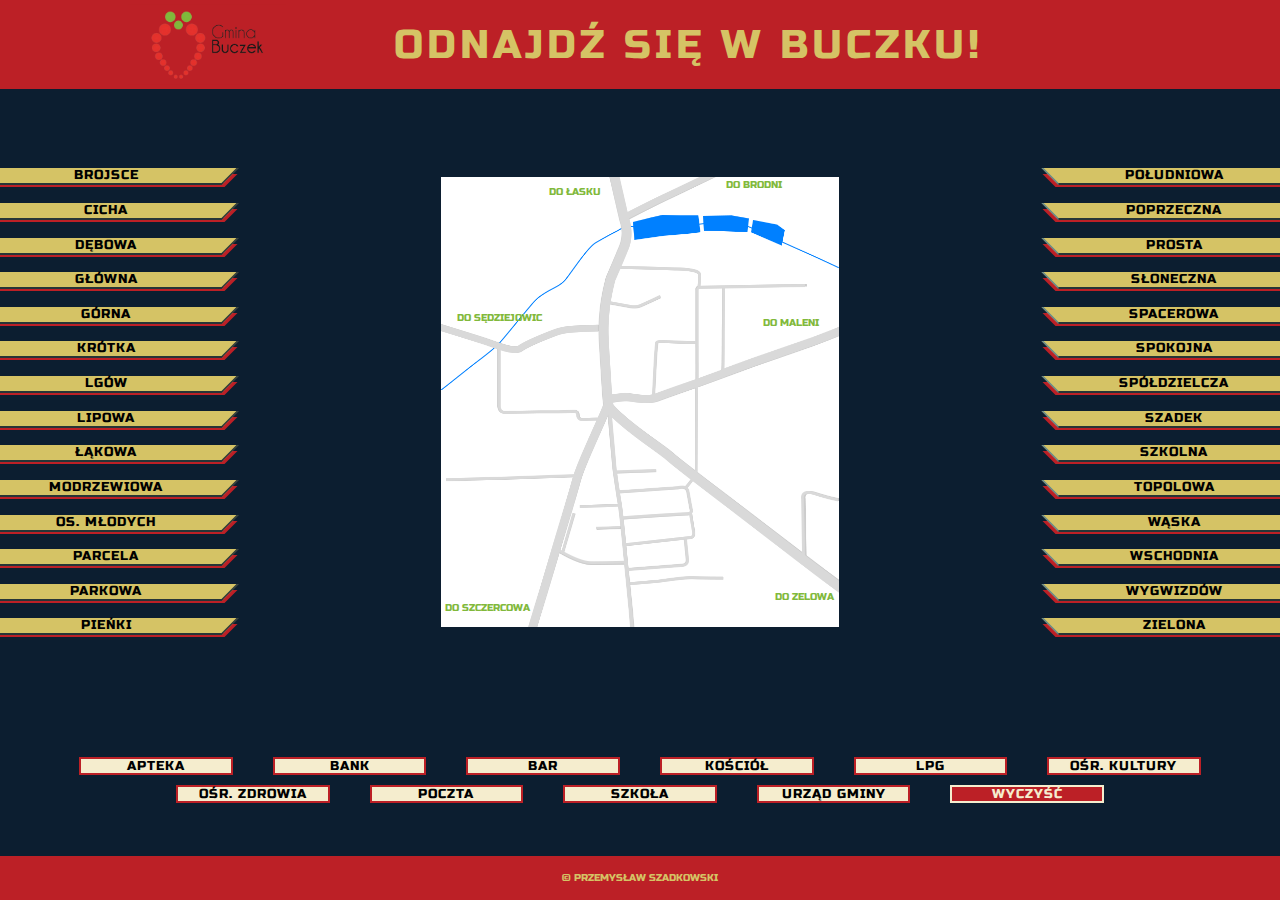
==== index2.html @ 20e7a20b "With second version - in progress" ====
<!DOCTYPE html>
<html lang="pl">

<head>
    <meta charset="UTF-8">
    <meta name="viewport" content="width=device-width, initial-scale=1.0">
    <meta http-equiv="X-UA-Compatible" content="ie=edge">
    <meta name="description" content="Mapa miejscowości Buczek na której możesz odnaleźć wszystkie ulice i budynki użyteczności publicznej">
    <meta name='keywords' content='Buczek, "mapa Buczku" , "ulice w Buczku", "urząd gminy Buczek", truskawka'>
    <title>Odnajdź się w Buczku!</title>
    <link href="https://fonts.googleapis.com/css?family=Russo+One&amp;subset=latin-ext" rel="stylesheet">
    <link rel="stylesheet" href="https://use.fontawesome.com/releases/v5.2.0/css/all.css" integrity="sha384-hWVjflwFxL6sNzntih27bfxkr27PmbbK/iSvJ+a4+0owXq79v+lsFkW54bOGbiDQ"
        crossorigin="anonymous">
    <link rel="stylesheet" href="style_new.css">
</head>

<body>
    <div class="wrapper">
        <header>
            <img src="img/logo.png" alt="Logo gminy Buczek">
            <h1><span>O</span><span>d</span><span>n</span><span>a</span><span>j</span><span>d</span><span>ź</span>
                <span>s</span><span>i</span><span>ę</span>
                <span>w</span> <span>B</span><span>u</span><span>c</span><span>z</span><span>k</span><span>u</span><span>!</span></h1>
        </header>
        <main>
            <div class="map_and_streets">
                <div class="buttons_left">
                    <button class="ulbrojsce button mainmap"><span>Brojsce</span></button>
                    <button class="ulcicha button mainmap"><span>Cicha</span></button>
                    <button class="uldebowa button mainmap"><span>Dębowa</span></button>
                    <button class="ulglowna button mainmap"><span>Główna</span></button>
                    <button class="ulgorna button mainmap"><span>Górna</span></button>
                    <button class="ulkrotka button mainmap"><span>Krótka</span></button>
                    <button class="ullgow button mainmap"><span>Lgów</span></button>
                    <button class="ullipowa button mainmap"><span>Lipowa</span></button>
                    <button class="ullakowa button mainmap"><span>Łąkowa</span></button>
                    <button class="ulmodrzewiowa button mainmap"><span>Modrzewiowa</span></button>
                    <button class="ulosiedle button mainmap"><span>Os. Młodych</span></button>
                    <button class="ulparcela button mainmap"><span>Parcela</span></button>
                    <button class="ulparkowa button mainmap"><span>Parkowa</span></button>
                    <button class="ulpienki button mainmap"><span>Pieńki</span></button>
                </div>
                <div class="map">
                    <img class="mapofBuczek" src="img/Buczek.png" alt="Mapa Buczku">
                    <img class="mapnorth_top" src="img/wszystkie_ulice_szadek.png" alt="Ulice Buczku">
                    <img class="mapnorth" src="img/Szadek_wygwizdow.png" alt="Mapa północnej części Buczku">
                    <img class="szadek street" src="img/szadek.png" alt="ulica szadek">
                    <img class="wygwizdow street" src="img/wygwizdow.png" alt="ulica wygwizdów">
                    <img data-ulica="ulbrojsce button mainmap" class="brojsce street" src="img/brojsce.png" alt="ulica brojsce">
                    <img data-ulica="ulcicha button mainmap" class="cicha street" src="img/cicha.png" alt="ulica cicha">
                    <img data-ulica="uldebowa button mainmap" class="debowa street" src="img/debowa.png" alt="ulica dębowa">
                    <img data-ulica="ulglowna button mainmap" class="glowna street" src="img/glowna.png" alt="ulica główna">
                    <img data-ulica="ulgorna button mainmap" class="gorna street" src="img/gorna.png" alt="ulica górna">
                    <img data-ulica="ulkrotka button mainmap" class="krotka street" src="img/krotka.png" alt="ulica krótka">
                    <img data-ulica="ullakowa button mainmap" class="lakowa street" src="img/lakowa.png" alt="ulica łąkowa">
                    <img data-ulica="ullgow button mainmap" class="lgow street" src="img/lgow.png" alt="ulica lgów">
                    <img data-ulica="ullipowa button mainmap" class="lipowa street" src="img/lipowa.png" alt="ulica lipowa">
                    <img data-ulica="ulmodrzewiowa button mainmap" class="modrzewiowa street" src="img/modrzewiowa.png"
                        alt="ulica modrzewiowa">
                    <img data-ulica="ulosiedle button mainmap" class="osiedle street" src="img/osmlodych.png" alt="ulica osiedle młodych">
                    <img data-ulica="ulparcela button mainmap" class="parcela street" src="img/parcela.png" alt="ulica parcela">
                    <img data-ulica="ulparkowa button mainmap" class="parkowa street" src="img/parkowa.png" alt="ulica parkowa">
                    <img data-ulica="ulpienki button mainmap" class="pienki street" src="img/pienki.png" alt="ulica pieńki">
                    <img data-ulica="ulpoludniowa button mainmap" class="poludniowa street" src="img/poludniowa.png"
                        alt="ulica poludniowa">
                    <img data-ulica="ulpoprzeczna button mainmap" class="poprzeczna street" src="img/poprzeczna.png"
                        alt="ulica poprzeczna">
                    <img data-ulica="ulprosta button mainmap" class="prosta street" src="img/prosta.png" alt="ulica prosta">
                    <img data-ulica="ulsloneczna button mainmap" class="sloneczna street" src="img/sloneczna.png" alt="ulica słoneczna">
                    <img data-ulica="ulspacerowa button mainmap" class="spacerowa street" src="img/spacerowa.png" alt="ulica spacerowa">
                    <img data-ulica="ulspokojna button mainmap" class="spokojna street" src="img/spokojna.png" alt="ulica spokojna">
                    <img data-ulica="ulspoldzielcza button mainmap" class="spoldzielcza street" src="img/spoldzielcza.png"
                        alt="ulica spółdzielcza">
                    <img data-ulica="ulszkolna button mainmap" class="szkolna street" src="img/szkolna.png" alt="ulica szkolna">
                    <img data-ulica="ultopolowa button mainmap" class="topolowa street" src="img/topolowa.png" alt="ulica topolowa">
                    <img data-ulica="ulwaska button mainmap" class="waska street" src="img/waska.png" alt="ulica wąska">
                    <img data-ulica="ulwschodnia button mainmap" class="wschodnia street" src="img/wschodnia.png" alt="ulica wschodnia">
                    <img data-ulica="ulzielona button mainmap" class="zielona street" src="img/zielona.png" alt="ulica zielona">
                    <i class="fas fa-church"></i>
                    <i class="fas fa-envelope"></i>
                    <i class="fas fa-school"></i>
                    <i class="fas fa-dollar-sign"></i>
                    <i class="fas fa-graduation-cap"></i>
                    <i class="fas fa-hospital-alt"></i>
                    <i class="fas fa-briefcase-medical"></i>
                    <i class="fas fa-glass-martini"></i>
                    <i class="fas fa-theater-masks"></i>
                    <i class="fas fa-car-side"></i>
                    <div class="directions">
                        <p>do Łasku</p>
                        <i class="fas fa-arrow-up"></i>
                        <p>do Zelowa</p>
                        <i class="fas fa-arrow-up"></i>
                        <p>do Szczercowa</p>
                        <i class="fas fa-arrow-up"></i>
                        <p>do Sędziejowic</p>
                        <i class="fas fa-arrow-up"></i>
                        <p>do Maleni</p>
                        <i class="fas fa-arrow-up"></i>
                        <p>do Brodni</p>
                        <i class="fas fa-arrow-up"></i>
                    </div>
                </div>
                <div class="buttons_right">
                    <button class="ulpoludniowa button mainmap"><span>Południowa</span></button>
                    <button class="ulpoprzeczna button mainmap"><span>Poprzeczna</span></button>
                    <button class="ulprosta button mainmap"><span>Prosta</span></button>
                    <button class="ulsloneczna button mainmap"><span>Słoneczna</span></button>
                    <button class="ulspacerowa button mainmap"><span>Spacerowa</span></button>
                    <button class="ulspokojna button mainmap"><span>Spokojna</span></button>
                    <button class="ulspoldzielcza button mainmap"><span>Spółdzielcza</span></button>
                    <button class="ulszadek special_button"><span>Szadek</span></button>
                    <button class="ulszkolna button mainmap"><span>Szkolna</span></button>
                    <button class="ultopolowa button mainmap"><span>Topolowa</span></button>
                    <button class="ulwaska button mainmap"><span>Wąska</span></button>
                    <button class="ulwschodnia button mainmap"><span>Wschodnia</span></button>
                    <button class="ulwygwizdow special_button"><span>Wygwizdów</span></button>
                    <button class="ulzielona button mainmap"><span>Zielona</span></button>
                </div>
            </div>
            <div class="buildings">
                <button class="chemistry button mainmap">Apteka</button>
                <button class="bank button mainmap">Bank</button>
                <button class="bar button mainmap">Bar</button>
                <button class="church button mainmap">Kościół</button>
                <button class="lpg button mainmap">LPG</button>
                <button class="culture button mainmap">Ośr. Kultury</button>
                <button class="hospital button mainmap">Ośr. Zdrowia</button>
                <button class="post button mainmap">Poczta</button>
                <button class="school button mainmap">Szkoła</button>
                <button class="hall button mainmap">Urząd Gminy</button>
                <button class="clear">Wyczyść</button>
            </div>
        </main>
        <footer>
            <p>&copy; Przemysław Szadkowski</p>
        </footer>
    </div>
    <script src="https://ajax.googleapis.com/ajax/libs/jquery/3.3.1/jquery.min.js"></script>
    <script>
        $(".church").click(function () {
            $(".fa-church").toggleClass("visible2");
            $(".church").toggleClass("green");
        })
        $(".post").click(function () {
            $(".fa-envelope").toggleClass("visible2");
            $(".post").toggleClass("green");
        })
        $(".hall").click(function () {
            $(".fa-school").toggleClass("visible2");
            $(".hall").toggleClass("green");
        })
        $(".bank").click(function () {
            $(".fa-dollar-sign").toggleClass("visible2");
            $(".bank").toggleClass("green");
        })
        $(".school").click(function () {
            $(".fa-graduation-cap").toggleClass("visible2");
            $(".school").toggleClass("green");
        })
        $(".hospital").click(function () {
            $(".fa-hospital-alt").toggleClass("visible2");
            $(".hospital").toggleClass("green");
        })
        $(".chemistry").click(function () {
            $(".fa-briefcase-medical").toggleClass("visible2");
            $(".chemistry").toggleClass("green");
        })
        $(".bar").click(function () {
            $(".fa-glass-martini").toggleClass("visible2");
            $(".bar").toggleClass("green");
        })
        $(".culture").click(function () {
            $(".fa-theater-masks").toggleClass("visible2");
            $(".culture").toggleClass("green");
        })
        $(".lpg").click(function () {
            $(".fa-car-side").toggleClass("visible2");
            $(".lpg").toggleClass("green");
        })
    </script>
    <script src="script.js"></script>
</body>

</html>
---- style_new.css ----
* {
    margin: 0;
    padding: 0;
    font-family: 'Russo One', sans-serif;
    box-sizing: border-box;
}

body {
    background-color: #0C1E30;
    height: 100vh;
    width: 100%;
    max-width: 1600px;
    margin: 0 auto;
    overflow: hidden;
}

div.wrapper {
    display: flex;
    flex-direction: column;
    height: 100vh;
    overflow: hidden;
}

/* header */

header {
    flex-basis: 10%;
    width: 100%;
    background-color: #BC2026;
    position: relative;
    margin-bottom: 10px;
    padding: 20px;
}

header img {
    box-sizing: border-box;
    position: absolute;
    height: 90%;
    top: 50%;
    left: 10%;
    transform: translateY(-50%);
    padding: 0 10px;
    background-color: #BC2026;
}

header h1 {
    box-sizing: border-box;
    position: absolute;
    top: 50%;
    left: 30%;
    transform: translateY(-50%);
    padding: 20px 10px;
    font-size: 2.5rem;
    text-transform: uppercase;
    text-align: center;
    font-weight: 400;
    letter-spacing: 4px;
}

/* animacja headera */

header h1 span {
    display: inline-block;
    position: relative;
    transform: translateX(0);
    animation: hop .5s 1 linear;
    animation-fill-mode: both;
    color: #D5C365;
}

header h1 span:nth-child(2) {
    animation-delay: .1s;
}

header h1 span:nth-child(3) {
    animation-delay: .2s;
}

header h1 span:nth-child(4) {
    animation-delay: .3s;
}

header h1 span:nth-child(5) {
    animation-delay: .3s;
}

header h1 span:nth-child(6) {
    animation-delay: .4s;
}

header h1 span:nth-child(7) {
    animation-delay: .5s;
}

header h1 span:nth-child(8) {
    animation-delay: .6s;
}

header h1 span:nth-child(9) {
    animation-delay: .7s;
}

header h1 span:nth-child(10) {
    animation-delay: .8s;
}

header h1 span:nth-child(11) {
    animation-delay: .9s;
}

header h1 span:nth-child(12) {
    animation-delay: 1s;
}

header h1 span:nth-child(13) {
    animation-delay: 1.1s;
}

header h1 span:nth-child(14) {
    animation-delay: 1.2s;
}

header h1 span:nth-child(15) {
    animation-delay: 1.3s;
}

header h1 span:nth-child(16) {
    animation-delay: 1.4s;
}

header h1 span:nth-child(17) {
    animation-delay: 1.5s;
}

header h1 span:nth-child(18) {
    animation-delay: 1.6s;
}

/* main map and buttons */

main {
    flex-basis: 85%;
    display: flex;
    flex-direction: column;
    background-color: #0C1E30;
}

div.map_and_streets {
    flex-basis: 80%;
    display: flex;
    align-items: center;
}

div.buttons_left {
    flex-grow: 1;
    display: flex;
    flex-direction: column;
    align-items: flex-start;
}

div.buttons_left button {
    margin: 2% 0 2% -20px;
    flex-grow: 1;
    width: 250px;
    line-height: 15px;
    border-top: none;
    cursor: pointer;
    transition: .3s;
    box-shadow: 7px 4px 0px -2px #BC2026;
    text-transform: uppercase;
    letter-spacing: 1px;
    background-color: #D5C365;
    transform: skew(-45deg);
    border-color: #64878B;
}

div.buttons_left button:hover {
    background-color: #BC2026;
    box-shadow: 6px 4px 0px -8px #ccc;
}

div.buttons_left button span {
    display: block;
    transform: skew(45deg);
}

/* map */

div.map {
    display: flex;
    flex-direction: column;
    justify-content: center;
    align-items: center;
    position: relative;
    max-width: 400px;
    max-height: 450px;
    overflow: hidden;
}

div.map img.mapofBuczek {
    display: block;
    max-width: 400px;
    max-height: 450px;
}

div.map img.mapnorth {
    position: absolute;
    max-width: 400px;
    max-height: 450px;
    top: -1000px;
    left: 0%;
    transition: .5s;
    z-index: 4;
}

div.map img.mapnorth_top {
    position: absolute;
    max-width: 400px;
    max-height: 450px;
    top: -1000px;
    left: 0%;
    transition: .5s;
    z-index: 9;
}

div.map img.mapnorth.center {
    top: 0px;
}

div.map img.mapnorth_top.center {
    top: 0px;
}

/* ulice */

.brojsce {
    position: absolute;
    top: 69.8%;
    left: 90.5%;
    width: auto;
    height: 14.8%;
    z-index: 1;
    opacity: 1;
    filter: grayscale(1) brightness(4);
}

.cicha {
    position: absolute;
    top: 77.6%;
    left: 39%;
    width: 6%;
    height: auto;
    z-index: 1;
    opacity: 1;
    filter: grayscale(1) brightness(4);
}

.debowa {
    position: absolute;
    top: 23.8%;
    left: 64.5%;
    width: 27%;
    height: auto;
    z-index: 3;
    opacity: 1;
    filter: grayscale(1) brightness(4);
}

.glowna {
    position: absolute;
    top: 0%;
    left: 39.6%;
    width: auto;
    height: 93.5%;
    z-index: 3;
    opacity: 1;
    filter: grayscale(1) brightness(4);
}

.gorna {
    position: absolute;
    top: 80.4%;
    left: 46.8%;
    width: auto;
    height: 7.2%;
    z-index: 1;
    opacity: 1;
    filter: grayscale(1) brightness(4);
}

.krotka {
    position: absolute;
    top: 65%;
    left: 44%;
    width: 10%;
    height: auto;
    z-index: 1;
    opacity: 1;
    filter: grayscale(1) brightness(4);
}

.lakowa {
    position: absolute;
    top: 66.1%;
    left: 1.3%;
    width: 33%;
    height: auto;
    z-index: 1;
    opacity: 1;
    filter: grayscale(1) brightness(4);
}

.modrzewiowa {
    position: absolute;
    top: 24.5%;
    left: 70.5%;
    width: auto;
    height: 18.9%;
    z-index: 1;
    opacity: 1;
    filter: grayscale(1) brightness(4);
}

.lgow {
    position: absolute;
    top: 32.7%;
    left: 70.7%;
    width: auto;
    height: 12%;
    z-index: 1;
    opacity: 1;
    filter: grayscale(1) brightness(4);
}

.lipowa {
    position: absolute;
    top: 74.8%;
    left: 30.2%;
    width: auto;
    height: 8.9%;
    z-index: 1;
    opacity: 1;
    filter: grayscale(1) brightness(4);
}

.osiedle {
    position: absolute;
    top: 66.9%;
    left: 44.7%;
    width: 18.8%;
    height: auto;
    z-index: 2;
    opacity: 1;
    filter: grayscale(1) brightness(4);
}

.parcela {
    position: absolute;
    top: 82.8%;
    left: 29.3%;
    width: 17%;
    height: auto;
    z-index: 1;
    opacity: 1;
    filter: grayscale(1) brightness(4);
}

.parkowa {
    position: absolute;
    top: 26.3%;
    left: 42.2%;
    width: 13%;
    height: auto;
    z-index: 1;
    opacity: 1;
    filter: grayscale(1) brightness(4);
}

.pienki {
    position: absolute;
    top: 0%;
    left: 46%;
    width: 23.4%;
    height: auto;
    z-index: 1;
    opacity: 1;
    filter: grayscale(1) brightness(4);
}

.poludniowa {
    position: absolute;
    top: 88.8%;
    left: 47.4%;
    width: 23.4%;
    height: auto;
    z-index: 1;
    opacity: 1;
    filter: grayscale(1) brightness(4);
}

.poprzeczna {
    position: absolute;
    top: 72.7%;
    left: 35%;
    width: 9.6%;
    height: auto;
    z-index: 1;
    opacity: 1;
    filter: grayscale(1) brightness(4);
}

.prosta {
    position: absolute;
    top: 52.5%;
    left: 41.9%;
    width: 6.5%;
    height: 48%;
    z-index: 2;
    opacity: 1;
    filter: grayscale(1) brightness(4);
}

.sloneczna {
    position: absolute;
    top: 74.6%;
    left: 46.3%;
    width: 17.6%;
    height: auto;
    z-index: 1;
    opacity: 1;
    filter: grayscale(1) brightness(4);
}

.spacerowa {
    position: absolute;
    top: 36.2%;
    left: 53%;
    width: 11.2%;
    height: auto;
    z-index: 1;
    opacity: 1;
    filter: grayscale(1) brightness(4);
}

.spokojna {
    position: absolute;
    top: 46.5%;
    left: 63.8%;
    width: auto;
    height: 19.3%;
    z-index: 1;
    opacity: 1;
    filter: grayscale(1) brightness(4);
}

.spoldzielcza {
    position: absolute;
    top: 19.9%;
    left: 44.5%;
    width: 20.8%;
    height: auto;
    z-index: 1;
    opacity: 1;
    filter: grayscale(1) brightness(4);
}

.szkolna {
    position: absolute;
    top: 50.6%;
    left: 21.8%;
    width: 21%;
    height: auto;
    z-index: 2;
    opacity: 1;
    filter: grayscale(1) brightness(4);
}

.topolowa {
    position: absolute;
    top: 42.5%;
    left: 42.3%;
    width: 29%;
    height: auto;
    z-index: 2;
    opacity: 1;
    filter: grayscale(1) brightness(4);
}

.waska {
    position: absolute;
    top: 38.1%;
    left: 14.2%;
    width: 25.6%;
    height: auto;
    z-index: 1;
    opacity: 1;
    filter: grayscale(1) brightness(4);
}

.wschodnia {
    position: absolute;
    top: 24.2%;
    left: 64%;
    width: auto;
    height: 21.2%;
    z-index: 1;
    opacity: 1;
    filter: grayscale(1) brightness(4);
}

.zielona {
    position: absolute;
    top: 32.7%;
    left: 0%;
    width: 39.5%;
    height: auto;
    z-index: 1;
    opacity: 1;
    filter: grayscale(1) brightness(4);
}

.szadek {
    position: absolute;
    top: -1000px;
    left: 0%;
    width: 37%;
    height: auto;
    z-index: 5;
    opacity: 1;
    filter: grayscale(1) brightness(4);
    transition: .5s;
}

.szadek.visibleSz {
    position: absolute;
    top: 20.3%;
    left: 0%;
    width: 37%;
    height: auto;
    z-index: 5;
    opacity: 1;
    filter: none;
    animation: blink 1s .5s 1;
}

.wygwizdow {
    position: absolute;
    top: -1000px;
    left: 33.9%;
    width: 67.7%;
    height: auto;
    z-index: 5;
    opacity: 1;
    filter: grayscale(1) brightness(4);
    transition: .5s;
}

.wygwizdow.visibleSz {
    position: absolute;
    top: 11.5%;
    left: 33.9%;
    width: 67.7%;
    height: auto;
    z-index: 5;
    opacity: 1;
    filter: none;
    animation: blink 1s .5s 1;
}

/* aktywne klasy */

.visible {
    filter: none;
    animation: blink 1s 1;
}

div button#green {
    background-color: #E13430;
}

div.buildings button.green {
    background-color: #E13430;
    border: 2px solid #F5EDCE;
}

.visible2 {
    opacity: 1;
    animation: blink2 1s 1 both;
}


/* buttons on the right */

div.buttons_right {
    flex-grow: 1;
    display: flex;
    flex-direction: column;
    align-items: flex-end;
}

div.buttons_right button {
    margin: 2% -20px 2% 0;
    flex-grow: 1;
    width: 250px;
    line-height: 15px;
    border-top: none;
    cursor: pointer;
    transition: .3s;
    box-shadow: -7px 4px 0px -2px #BC2026;
    text-transform: uppercase;
    letter-spacing: 1px;
    background-color: #D5C365;
    transform: skew(45deg);
    border-color: #64878B;
}

div.buttons_right button:hover {
    background-color: #BC2026;
    box-shadow: 6px 4px 0px -4px #ccc;
}

div.buttons_right button span {
    display: block;
    transform: skew(-45deg);
}

div.buildings {
    flex-basis: 20%;
    display: flex;
    flex-wrap: wrap;
    justify-content: center;
    align-content: center;
}

div.buildings button {
    margin: 5px 20px;
    height: 18px;
    width: 12%;
    line-height: 15px;
    cursor: pointer;
    transition: .3s;
    text-transform: uppercase;
    letter-spacing: 1px;
    background-color: #F5EDCE;
    border: 2px solid #BC2026;
}

div.buildings button:hover {
    background-color: #BC2026;
    border: 2px solid #F5EDCE;
}

div.buildings button.clear {
    background-color: #BC2026;
    border: 2px solid #F5EDCE;
    color: #F5EDCE;
}

div.buildings button.clear:hover {
    background-color: #64878B;
    border: 2px solid #BC2026;
    color: #F5EDCE;
}

/* footer */

footer {
    flex-basis: 5%;
    display: flex;
    flex-direction: column;
    justify-content: center;
    background-color: #BC2026;
    text-align: center;
}

footer p {
    font-size: 10px;
    text-transform: uppercase;
    color: #D5C365;
}

/* budynki na mapie głównej */

div.map i {
    position: absolute;
    width: 20px;
    height: 20px;
    color: red;
    z-index: 1;
    opacity: 0;
    font-size: .7rem;
}

div.map i.fa-church {
    top: 29%;
    left: 42.5%;
}

div.map i.fa-envelope {
    top: 25.8%;
    left: 44.5%;
}

div.map i.fa-school {
    top: 38%;
    left: 42.7%;
}

div.map i.fa-dollar-sign {
    top: 25.7%;
    left: 47.8%;
}

div.map i.fa-graduation-cap {
    top: 62%;
    left: 38%;
}

div.map i.fa-hospital-alt {
    top: 62%;
    left: 44.5%;
}

div.map i.fa-briefcase-medical {
    top: 22.7%;
    left: 44%;
}

div.map i.fa-glass-martini {
    top: 6%;
    left: 41%;
}

div.map i.fa-theater-masks {
    top: 58.8%;
    left: 39%;
}

div.map i.fa-car-side {
    top: 91%;
    left: 27.3%;
}

/* kierunki na mapie głównej */

div.directions p {
    position: absolute;
    text-transform: uppercase;
    color: #81B93C;
    font-size: .6rem;
}

div.directions p:nth-of-type(1) {
    top: 2%;
    left: 27%;
}

div.directions p:nth-of-type(2) {
    top: 92%;
    left: 84%;
}

div.directions p:nth-of-type(3) {
    top: 94.5%;
    left: 1%;
}

div.directions p:nth-of-type(4) {
    top: 30%;
    left: 4%;
}

div.directions p:nth-of-type(5) {
    top: 31.2%;
    left: 81%;
}

div.directions p:nth-of-type(6) {
    top: 0.5%;
    left: 71.5%;
}

div.directions i {
    position: absolute;
    color: black;
    opacity: 1;
    font-size: .8rem;
}

div.directions i:nth-of-type(1) {
    top: 0.2%;
    left: 40%;
    transform: rotate(-18deg);
}

div.directions i:nth-of-type(2) {
    top: 88%;
    left: 90%;
    transform: rotate(130deg);
}

div.directions i:nth-of-type(3) {
    top: 94.7%;
    left: 17%;
    transform: rotate(200deg);
}

div.directions i:nth-of-type(4) {
    top: 28.5%;
    left: 0.6%;
    transform: rotate(292deg);
}

div.directions i:nth-of-type(5) {
    top: 30.6%;
    left: 94.5%;
    transform: rotate(70deg);
}

div.directions i:nth-of-type(6) {
    top: 0.9%;
    left: 66.5%;
    transform: rotate(60deg);
}

/* animations */

@keyframes hop {
    0% {
        transform: translateX(1000px);
    }

    100% {
        transform: translateX(0);
    }
}

@keyframes blink {
    0% {
        opacity: 0;
    }

    25% {
        opacity: 1;
    }

    50% {
        opacity: 0;
    }

    75% {
        opacity: 1;
    }

    100% {
        opacity: 0;
    }
}

@keyframes blink2 {
    0% {
        opacity: 0;
    }

    20% {
        opacity: 1;
    }

    40% {
        opacity: 0;
    }

    60% {
        opacity: 1;
    }

    80% {
        opacity: 0;
    }

    100% {
        opacity: 1;
    }
}

@keyframes dotblinkred {
    0% {
        background-color: green;
    }

    6.2% {
        background-color: green;
    }

    6.3% {
        background-color: #E13430;
    }

    100% {
        background-color: #E13430;
    }
}
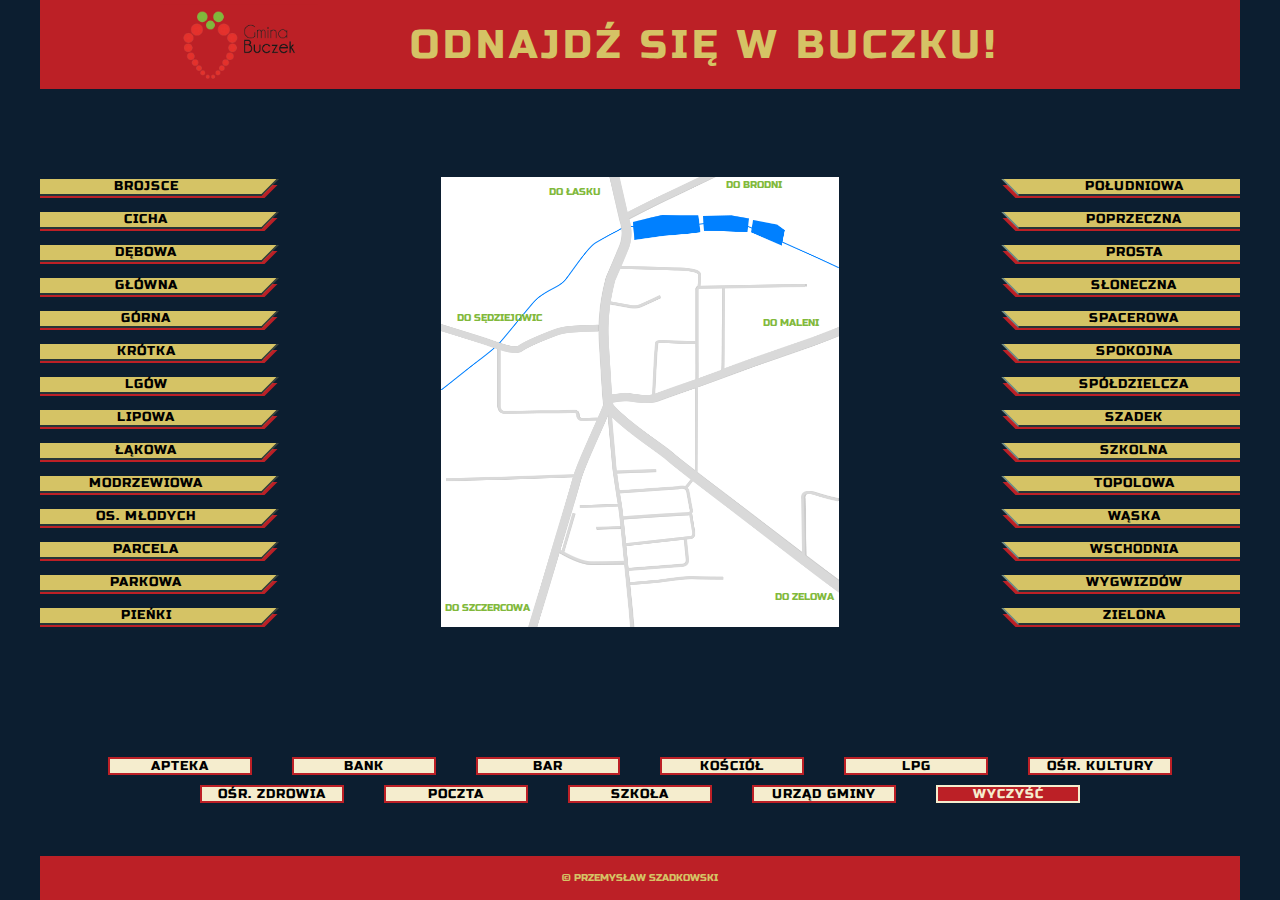
==== commit 5241ffaa: "Add enhance map of north part of Buczek" ====
--- a/index2.html
+++ b/index2.html
@@ -43,7 +43,7 @@
                 <div class="map">
                     <img class="mapofBuczek" src="img/Buczek.png" alt="Mapa Buczku">
                     <img class="mapnorth_top" src="img/wszystkie_ulice_szadek.png" alt="Ulice Buczku">
-                    <img class="mapnorth" src="img/Szadek_wygwizdow.png" alt="Mapa północnej części Buczku">
+                    <img class="mapnorth" src="img/Szadek_wygwizdow_2.png" alt="Mapa północnej części Buczku">
                     <img class="szadek street" src="img/szadek.png" alt="ulica szadek">
                     <img class="wygwizdow street" src="img/wygwizdow.png" alt="ulica wygwizdów">
                     <img data-ulica="ulbrojsce button mainmap" class="brojsce street" src="img/brojsce.png" alt="ulica brojsce">
--- a/style_new.css
+++ b/style_new.css
@@ -9,7 +9,7 @@
     background-color: #0C1E30;
     height: 100vh;
     width: 100%;
-    max-width: 1600px;
+    max-width: 1200px;
     margin: 0 auto;
     overflow: hidden;
 }
@@ -531,6 +531,11 @@
     transition: .5s;
 }
 
+.szadek.center {
+    top: 20.3%;
+    left: 0%;
+}
+
 .szadek.visibleSz {
     position: absolute;
     top: 20.3%;
@@ -555,6 +560,11 @@
     transition: .5s;
 }
 
+.wygwizdow.center {
+    top: 11.5%;
+    left: 33.9%;
+}
+
 .wygwizdow.visibleSz {
     position: absolute;
     top: 11.5%;
@@ -576,6 +586,17 @@
 
 div button#green {
     background-color: #E13430;
+    outline-color: transparent;
+}
+
+div button.ulszadek.green {
+    background-color: #E13430;
+    outline-color: transparent;
+}
+
+div button.ulwygwizdow.green {
+    background-color: #E13430;
+    outline-color: transparent;
 }
 
 div.buildings button.green {
